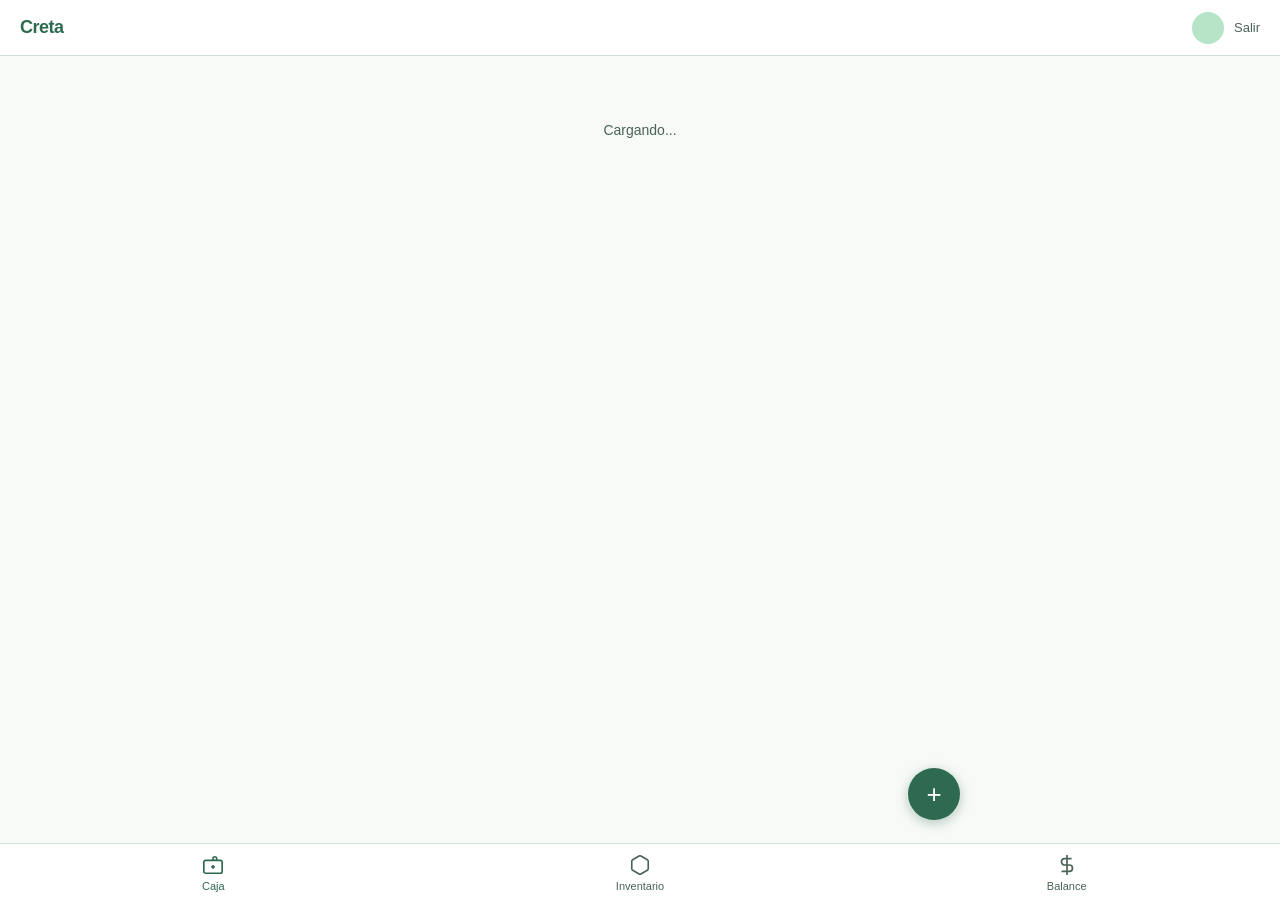
==== index.html @ 986086d3 "Add files via upload" ====
<!DOCTYPE html>
<html lang="es">
<head>
  <meta charset="UTF-8">
  <meta name="viewport" content="width=device-width, initial-scale=1.0">
  <title>Creta</title>
  <link rel="stylesheet" href="css/app.css">
</head>
<body>
  <div class="app-shell">

    <header class="topbar">
      <div class="topbar-logo">Creta</div>
      <div class="topbar-user">
        <span id="topbar-nombre" style="font-size:13px;color:var(--texto-suave)"></span>
        <div class="avatar" id="avatar-iniciales"></div>
        <button id="btn-logout" style="background:none;border:none;cursor:pointer;font-size:13px;color:var(--texto-suave)">Salir</button>
      </div>
    </header>

    <main class="main-content" id="contenido">
      <div class="loading">Cargando...</div>
    </main>

    <button class="fab" id="fab" aria-label="Agregar">+</button>

    <nav class="bottom-nav">
      <button class="nav-item active" data-vista="caja">
        <svg viewBox="0 0 24 24" fill="none" stroke="currentColor"><rect x="2" y="7" width="20" height="14" rx="2"/><path d="M16 7V5a2 2 0 0 0-4 0v2"/><line x1="12" y1="12" x2="12" y2="16"/><line x1="10" y1="14" x2="14" y2="14"/></svg>
        Caja
      </button>
      <button class="nav-item" data-vista="inventario">
        <svg viewBox="0 0 24 24" fill="none" stroke="currentColor"><path d="M21 16V8a2 2 0 0 0-1-1.73l-7-4a2 2 0 0 0-2 0l-7 4A2 2 0 0 0 3 8v8a2 2 0 0 0 1 1.73l7 4a2 2 0 0 0 2 0l7-4A2 2 0 0 0 21 16z"/></svg>
        Inventario
      </button>
      <button class="nav-item" data-vista="balance">
        <svg viewBox="0 0 24 24" fill="none" stroke="currentColor"><line x1="12" y1="1" x2="12" y2="23"/><path d="M17 5H9.5a3.5 3.5 0 1 0 0 7h5a3.5 3.5 0 1 1 0 7H6"/></svg>
        Balance
      </button>
    </nav>

  </div>

  <div class="modal-overlay" id="modal-overlay">
    <div class="modal" id="modal-cuerpo"></div>
  </div>

  <script type="module" src="js/app.js"></script>
</body>
</html>
---- css/app.css ----
:root {
  --verde: #2D6A4F;
  --verde-claro: #B7E4C7;
  --verde-suave: #D8F3DC;
  --fondo: #F8FAF8;
  --blanco: #FFFFFF;
  --texto: #1B2B1E;
  --texto-suave: #4A6355;
  --borde: #D0DDD2;
  --rojo: #C0392B;
  --rojo-suave: #FADBD8;
  --radio: 10px;
  --sombra: 0 1px 4px rgba(0,0,0,0.07);
}

* { box-sizing: border-box; margin: 0; padding: 0; }

body {
  font-family: -apple-system, BlinkMacSystemFont, 'Segoe UI', sans-serif;
  background: var(--fondo);
  color: var(--texto);
  font-size: 15px;
  line-height: 1.55;
  min-height: 100vh;
}

a { color: var(--verde); text-decoration: none; }

/* --- Layout --- */
.app-shell { display: flex; flex-direction: column; min-height: 100vh; }

.topbar {
  background: var(--blanco);
  border-bottom: 1px solid var(--borde);
  padding: 0 1.25rem;
  height: 56px;
  display: flex;
  align-items: center;
  justify-content: space-between;
  position: sticky;
  top: 0;
  z-index: 100;
}

.topbar-logo {
  font-size: 18px;
  font-weight: 700;
  color: var(--verde);
  letter-spacing: -0.5px;
}

.topbar-user {
  display: flex;
  align-items: center;
  gap: 10px;
  font-size: 13px;
  color: var(--texto-suave);
}

.avatar {
  width: 32px;
  height: 32px;
  border-radius: 50%;
  background: var(--verde-claro);
  color: var(--verde);
  font-size: 13px;
  font-weight: 600;
  display: flex;
  align-items: center;
  justify-content: center;
}

.main-content {
  flex: 1;
  padding: 1.5rem 1.25rem;
  max-width: 700px;
  width: 100%;
  margin: 0 auto;
}

.bottom-nav {
  background: var(--blanco);
  border-top: 1px solid var(--borde);
  display: flex;
  position: sticky;
  bottom: 0;
  z-index: 100;
}

.nav-item {
  flex: 1;
  display: flex;
  flex-direction: column;
  align-items: center;
  justify-content: center;
  padding: 10px 4px 8px;
  color: var(--texto-suave);
  font-size: 11px;
  gap: 4px;
  cursor: pointer;
  border: none;
  background: none;
  transition: color 0.15s;
}

.nav-item.active { color: var(--verde); }
.nav-item svg { width: 22px; height: 22px; stroke-width: 1.8; }

/* --- Tarjetas --- */
.card {
  background: var(--blanco);
  border: 1px solid var(--borde);
  border-radius: var(--radio);
  padding: 1.1rem 1.25rem;
  box-shadow: var(--sombra);
}

.card + .card { margin-top: 12px; }

.card-title {
  font-size: 12px;
  font-weight: 600;
  text-transform: uppercase;
  letter-spacing: .05em;
  color: var(--texto-suave);
  margin-bottom: 6px;
}

.card-valor {
  font-size: 28px;
  font-weight: 700;
  color: var(--texto);
  letter-spacing: -0.5px;
}

.card-sub {
  font-size: 12px;
  color: var(--texto-suave);
  margin-top: 2px;
}

/* --- Grilla de métricas --- */
.metricas {
  display: grid;
  grid-template-columns: 1fr 1fr;
  gap: 10px;
  margin-bottom: 14px;
}

/* --- Lista de movimientos --- */
.mov-lista { display: flex; flex-direction: column; gap: 8px; }

.mov-item {
  display: flex;
  align-items: center;
  gap: 12px;
  background: var(--blanco);
  border: 1px solid var(--borde);
  border-radius: var(--radio);
  padding: .8rem 1rem;
}

.mov-icono {
  width: 36px;
  height: 36px;
  border-radius: 8px;
  display: flex;
  align-items: center;
  justify-content: center;
  font-size: 16px;
  flex-shrink: 0;
}

.mov-icono.ingreso { background: var(--verde-suave); }
.mov-icono.egreso  { background: var(--rojo-suave); }

.mov-info { flex: 1; min-width: 0; }
.mov-desc { font-size: 14px; font-weight: 500; white-space: nowrap; overflow: hidden; text-overflow: ellipsis; }
.mov-meta { font-size: 12px; color: var(--texto-suave); margin-top: 1px; }

.mov-monto { font-size: 15px; font-weight: 600; flex-shrink: 0; }
.mov-monto.ingreso { color: var(--verde); }
.mov-monto.egreso  { color: var(--rojo); }

/* --- Botón flotante --- */
.fab {
  position: fixed;
  bottom: 72px;
  right: 1.25rem;
  width: 52px;
  height: 52px;
  border-radius: 50%;
  background: var(--verde);
  color: white;
  border: none;
  font-size: 26px;
  cursor: pointer;
  display: flex;
  align-items: center;
  justify-content: center;
  box-shadow: 0 3px 12px rgba(45,106,79,0.35);
  z-index: 200;
  transition: transform 0.15s;
}
.fab:active { transform: scale(0.93); }

/* --- Modal --- */
.modal-overlay {
  display: none;
  position: fixed;
  inset: 0;
  background: rgba(0,0,0,0.4);
  z-index: 300;
  align-items: flex-end;
  justify-content: center;
}
.modal-overlay.open { display: flex; }

.modal {
  background: var(--blanco);
  border-radius: 16px 16px 0 0;
  padding: 1.5rem 1.25rem 2rem;
  width: 100%;
  max-width: 700px;
  max-height: 90vh;
  overflow-y: auto;
}

.modal-titulo {
  font-size: 17px;
  font-weight: 700;
  margin-bottom: 1.25rem;
  display: flex;
  align-items: center;
  justify-content: space-between;
}

.btn-cerrar {
  background: none;
  border: none;
  font-size: 22px;
  cursor: pointer;
  color: var(--texto-suave);
  line-height: 1;
  padding: 2px;
}

/* --- Formulario --- */
.campo { margin-bottom: 1rem; }
.campo label { display: block; font-size: 13px; font-weight: 500; color: var(--texto-suave); margin-bottom: 5px; }

.campo input,
.campo select,
.campo textarea {
  width: 100%;
  border: 1px solid var(--borde);
  border-radius: 8px;
  padding: 10px 12px;
  font-size: 15px;
  color: var(--texto);
  background: var(--blanco);
  outline: none;
  transition: border-color 0.15s;
  font-family: inherit;
}

.campo input:focus,
.campo select:focus,
.campo textarea:focus {
  border-color: var(--verde);
}

.campo-fila { display: grid; grid-template-columns: 1fr 1fr; gap: 10px; }

/* --- Botones --- */
.btn {
  width: 100%;
  padding: 13px;
  border-radius: 10px;
  border: none;
  font-size: 15px;
  font-weight: 600;
  cursor: pointer;
  transition: opacity 0.15s;
}
.btn:active { opacity: 0.8; }
.btn-primary { background: var(--verde); color: white; }
.btn-secondary { background: var(--verde-suave); color: var(--verde); }
.btn-danger { background: var(--rojo-suave); color: var(--rojo); }

/* --- Chips tipo --- */
.chips { display: flex; flex-wrap: wrap; gap: 7px; margin-bottom: 1rem; }
.chip {
  padding: 6px 14px;
  border-radius: 999px;
  border: 1.5px solid var(--borde);
  font-size: 13px;
  cursor: pointer;
  background: none;
  color: var(--texto-suave);
  font-family: inherit;
  transition: all 0.15s;
}
.chip.activo {
  border-color: var(--verde);
  background: var(--verde-suave);
  color: var(--verde);
  font-weight: 500;
}

/* --- Login --- */
.login-wrap {
  min-height: 100vh;
  display: flex;
  flex-direction: column;
  align-items: center;
  justify-content: center;
  padding: 2rem 1.5rem;
}

.login-logo {
  font-size: 36px;
  font-weight: 800;
  color: var(--verde);
  letter-spacing: -1px;
  margin-bottom: 6px;
}

.login-sub {
  font-size: 14px;
  color: var(--texto-suave);
  margin-bottom: 2rem;
}

.login-card {
  background: var(--blanco);
  border: 1px solid var(--borde);
  border-radius: 14px;
  padding: 1.75rem 1.5rem;
  width: 100%;
  max-width: 380px;
  box-shadow: var(--sombra);
}

.error-msg {
  background: var(--rojo-suave);
  color: var(--rojo);
  border-radius: 8px;
  padding: 10px 12px;
  font-size: 13px;
  margin-bottom: 1rem;
  display: none;
}
.error-msg.visible { display: block; }

/* --- Sección título --- */
.seccion-titulo {
  font-size: 13px;
  font-weight: 600;
  text-transform: uppercase;
  letter-spacing: .05em;
  color: var(--texto-suave);
  margin: 1.25rem 0 .75rem;
}

/* --- Badge socia --- */
.badge-socia {
  display: inline-block;
  font-size: 11px;
  font-weight: 600;
  padding: 2px 8px;
  border-radius: 999px;
  background: var(--verde-claro);
  color: var(--verde);
}

/* --- Estado vacío --- */
.vacio {
  text-align: center;
  padding: 2.5rem 1rem;
  color: var(--texto-suave);
  font-size: 14px;
}
.vacio-icono { font-size: 36px; margin-bottom: 8px; }

/* --- Loading --- */
.loading {
  text-align: center;
  padding: 2rem;
  color: var(--texto-suave);
  font-size: 14px;
}

/* --- Responsive desktop --- */
@media (min-width: 600px) {
  .main-content { padding: 2rem 1.5rem; }
  .modal-overlay { align-items: center; }
  .modal { border-radius: 16px; max-height: 80vh; }
  .fab { bottom: 80px; right: calc(50% - 320px); }
}
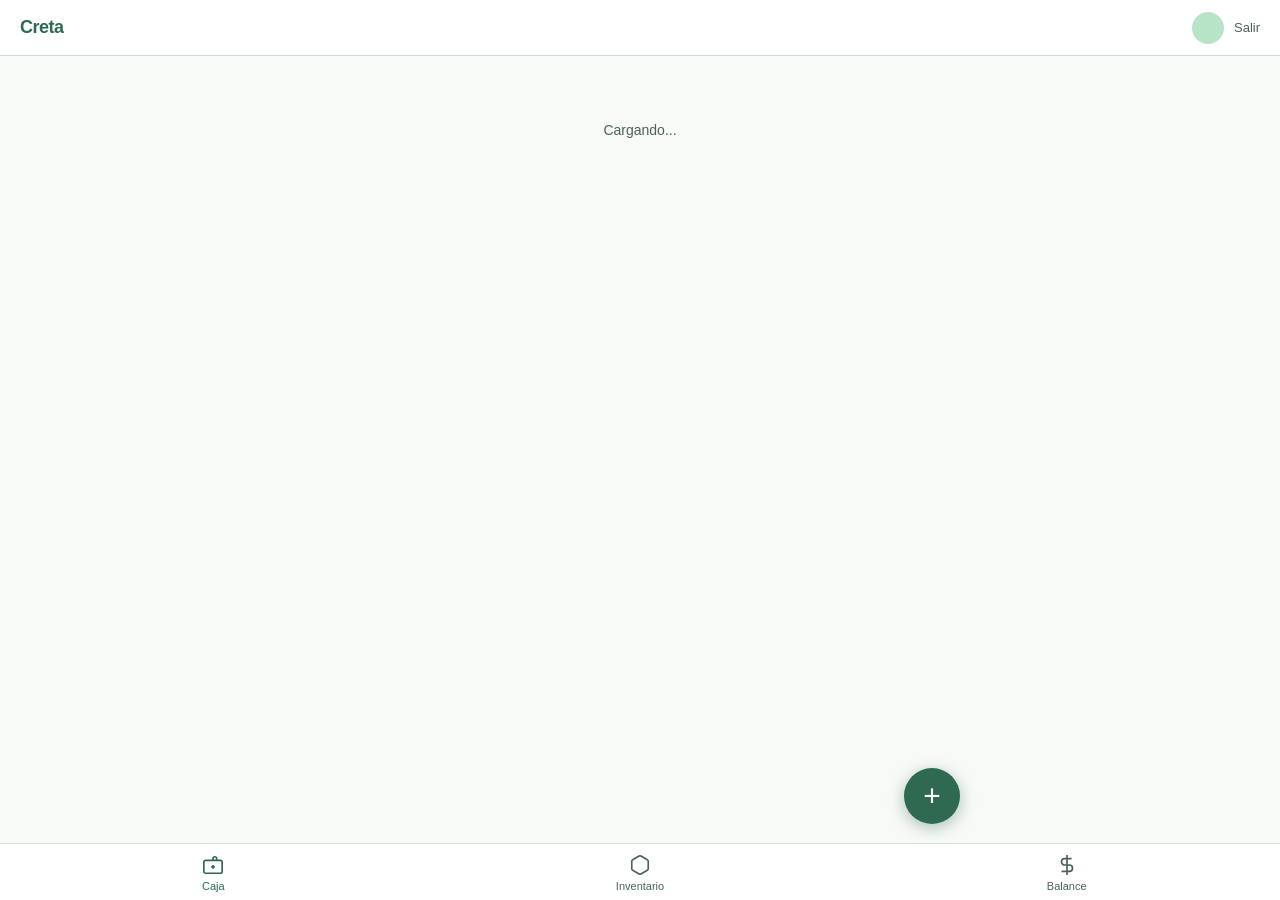
==== commit 47011772: "Update index.html" ====
--- a/index.html
+++ b/index.html
@@ -22,8 +22,6 @@
       <div class="loading">Cargando...</div>
     </main>
 
-    <button class="fab" id="fab" aria-label="Agregar">+</button>
-
     <nav class="bottom-nav">
       <button class="nav-item active" data-vista="caja">
         <svg viewBox="0 0 24 24" fill="none" stroke="currentColor"><rect x="2" y="7" width="20" height="14" rx="2"/><path d="M16 7V5a2 2 0 0 0-4 0v2"/><line x1="12" y1="12" x2="12" y2="16"/><line x1="10" y1="14" x2="14" y2="14"/></svg>
@@ -41,6 +39,8 @@
 
   </div>
 
+  <button class="fab" id="fab" aria-label="Agregar">+</button>
+
   <div class="modal-overlay" id="modal-overlay">
     <div class="modal" id="modal-cuerpo"></div>
   </div>
--- a/css/app.css
+++ b/css/app.css
@@ -26,7 +26,6 @@
 
 a { color: var(--verde); text-decoration: none; }
 
-/* --- Layout --- */
 .app-shell { display: flex; flex-direction: column; min-height: 100vh; }
 
 .topbar {
@@ -42,37 +41,21 @@
   z-index: 100;
 }
 
-.topbar-logo {
-  font-size: 18px;
-  font-weight: 700;
-  color: var(--verde);
-  letter-spacing: -0.5px;
-}
-
-.topbar-user {
-  display: flex;
-  align-items: center;
-  gap: 10px;
-  font-size: 13px;
-  color: var(--texto-suave);
-}
+.topbar-logo { font-size: 18px; font-weight: 700; color: var(--verde); letter-spacing: -0.5px; }
+
+.topbar-user { display: flex; align-items: center; gap: 10px; font-size: 13px; color: var(--texto-suave); }
 
 .avatar {
-  width: 32px;
-  height: 32px;
-  border-radius: 50%;
-  background: var(--verde-claro);
-  color: var(--verde);
-  font-size: 13px;
-  font-weight: 600;
-  display: flex;
-  align-items: center;
-  justify-content: center;
+  width: 32px; height: 32px; border-radius: 50%;
+  background: var(--verde-claro); color: var(--verde);
+  font-size: 13px; font-weight: 600;
+  display: flex; align-items: center; justify-content: center;
 }
 
 .main-content {
   flex: 1;
   padding: 1.5rem 1.25rem;
+  padding-bottom: 90px;
   max-width: 700px;
   width: 100%;
   margin: 0 auto;
@@ -82,8 +65,10 @@
   background: var(--blanco);
   border-top: 1px solid var(--borde);
   display: flex;
-  position: sticky;
+  position: fixed;
   bottom: 0;
+  left: 0;
+  right: 0;
   z-index: 100;
 }
 
@@ -106,7 +91,6 @@
 .nav-item.active { color: var(--verde); }
 .nav-item svg { width: 22px; height: 22px; stroke-width: 1.8; }
 
-/* --- Tarjetas --- */
 .card {
   background: var(--blanco);
   border: 1px solid var(--borde);
@@ -118,57 +102,28 @@
 .card + .card { margin-top: 12px; }
 
 .card-title {
-  font-size: 12px;
-  font-weight: 600;
-  text-transform: uppercase;
-  letter-spacing: .05em;
-  color: var(--texto-suave);
-  margin-bottom: 6px;
-}
-
-.card-valor {
-  font-size: 28px;
-  font-weight: 700;
-  color: var(--texto);
-  letter-spacing: -0.5px;
-}
-
-.card-sub {
-  font-size: 12px;
-  color: var(--texto-suave);
-  margin-top: 2px;
-}
-
-/* --- Grilla de métricas --- */
-.metricas {
-  display: grid;
-  grid-template-columns: 1fr 1fr;
-  gap: 10px;
-  margin-bottom: 14px;
-}
-
-/* --- Lista de movimientos --- */
+  font-size: 12px; font-weight: 600;
+  text-transform: uppercase; letter-spacing: .05em;
+  color: var(--texto-suave); margin-bottom: 6px;
+}
+
+.card-valor { font-size: 28px; font-weight: 700; color: var(--texto); letter-spacing: -0.5px; }
+.card-sub { font-size: 12px; color: var(--texto-suave); margin-top: 2px; }
+
+.metricas { display: grid; grid-template-columns: 1fr 1fr; gap: 10px; margin-bottom: 14px; }
+
 .mov-lista { display: flex; flex-direction: column; gap: 8px; }
 
 .mov-item {
-  display: flex;
-  align-items: center;
-  gap: 12px;
-  background: var(--blanco);
-  border: 1px solid var(--borde);
-  border-radius: var(--radio);
-  padding: .8rem 1rem;
+  display: flex; align-items: center; gap: 12px;
+  background: var(--blanco); border: 1px solid var(--borde);
+  border-radius: var(--radio); padding: .8rem 1rem;
 }
 
 .mov-icono {
-  width: 36px;
-  height: 36px;
-  border-radius: 8px;
-  display: flex;
-  align-items: center;
-  justify-content: center;
-  font-size: 16px;
-  flex-shrink: 0;
+  width: 36px; height: 36px; border-radius: 8px;
+  display: flex; align-items: center; justify-content: center;
+  font-size: 16px; flex-shrink: 0;
 }
 
 .mov-icono.ingreso { background: var(--verde-suave); }
@@ -182,35 +137,35 @@
 .mov-monto.ingreso { color: var(--verde); }
 .mov-monto.egreso  { color: var(--rojo); }
 
-/* --- Botón flotante --- */
+/* FAB — siempre encima de la nav */
 .fab {
   position: fixed;
-  bottom: 72px;
+  bottom: 76px;
   right: 1.25rem;
-  width: 52px;
-  height: 52px;
+  width: 56px;
+  height: 56px;
   border-radius: 50%;
   background: var(--verde);
   color: white;
   border: none;
-  font-size: 26px;
+  font-size: 30px;
+  line-height: 1;
   cursor: pointer;
   display: flex;
   align-items: center;
   justify-content: center;
-  box-shadow: 0 3px 12px rgba(45,106,79,0.35);
-  z-index: 200;
+  box-shadow: 0 4px 16px rgba(45,106,79,0.4);
+  z-index: 500;
   transition: transform 0.15s;
 }
 .fab:active { transform: scale(0.93); }
 
-/* --- Modal --- */
 .modal-overlay {
   display: none;
   position: fixed;
   inset: 0;
   background: rgba(0,0,0,0.4);
-  z-index: 300;
+  z-index: 600;
   align-items: flex-end;
   justify-content: center;
 }
@@ -227,174 +182,63 @@
 }
 
 .modal-titulo {
-  font-size: 17px;
-  font-weight: 700;
-  margin-bottom: 1.25rem;
-  display: flex;
-  align-items: center;
-  justify-content: space-between;
-}
-
-.btn-cerrar {
-  background: none;
-  border: none;
-  font-size: 22px;
-  cursor: pointer;
-  color: var(--texto-suave);
-  line-height: 1;
-  padding: 2px;
-}
-
-/* --- Formulario --- */
+  font-size: 17px; font-weight: 700; margin-bottom: 1.25rem;
+  display: flex; align-items: center; justify-content: space-between;
+}
+
+.btn-cerrar { background: none; border: none; font-size: 22px; cursor: pointer; color: var(--texto-suave); line-height: 1; padding: 2px; }
+
 .campo { margin-bottom: 1rem; }
 .campo label { display: block; font-size: 13px; font-weight: 500; color: var(--texto-suave); margin-bottom: 5px; }
 
 .campo input,
 .campo select,
 .campo textarea {
-  width: 100%;
-  border: 1px solid var(--borde);
-  border-radius: 8px;
-  padding: 10px 12px;
-  font-size: 15px;
-  color: var(--texto);
-  background: var(--blanco);
-  outline: none;
-  transition: border-color 0.15s;
-  font-family: inherit;
+  width: 100%; border: 1px solid var(--borde); border-radius: 8px;
+  padding: 10px 12px; font-size: 15px; color: var(--texto);
+  background: var(--blanco); outline: none; transition: border-color 0.15s; font-family: inherit;
 }
 
 .campo input:focus,
 .campo select:focus,
-.campo textarea:focus {
-  border-color: var(--verde);
-}
+.campo textarea:focus { border-color: var(--verde); }
 
 .campo-fila { display: grid; grid-template-columns: 1fr 1fr; gap: 10px; }
 
-/* --- Botones --- */
-.btn {
-  width: 100%;
-  padding: 13px;
-  border-radius: 10px;
-  border: none;
-  font-size: 15px;
-  font-weight: 600;
-  cursor: pointer;
-  transition: opacity 0.15s;
-}
+.btn { width: 100%; padding: 13px; border-radius: 10px; border: none; font-size: 15px; font-weight: 600; cursor: pointer; transition: opacity 0.15s; }
 .btn:active { opacity: 0.8; }
 .btn-primary { background: var(--verde); color: white; }
 .btn-secondary { background: var(--verde-suave); color: var(--verde); }
 .btn-danger { background: var(--rojo-suave); color: var(--rojo); }
 
-/* --- Chips tipo --- */
 .chips { display: flex; flex-wrap: wrap; gap: 7px; margin-bottom: 1rem; }
 .chip {
-  padding: 6px 14px;
-  border-radius: 999px;
-  border: 1.5px solid var(--borde);
-  font-size: 13px;
-  cursor: pointer;
-  background: none;
-  color: var(--texto-suave);
-  font-family: inherit;
-  transition: all 0.15s;
-}
-.chip.activo {
-  border-color: var(--verde);
-  background: var(--verde-suave);
-  color: var(--verde);
-  font-weight: 500;
-}
-
-/* --- Login --- */
-.login-wrap {
-  min-height: 100vh;
-  display: flex;
-  flex-direction: column;
-  align-items: center;
-  justify-content: center;
-  padding: 2rem 1.5rem;
-}
-
-.login-logo {
-  font-size: 36px;
-  font-weight: 800;
-  color: var(--verde);
-  letter-spacing: -1px;
-  margin-bottom: 6px;
-}
-
-.login-sub {
-  font-size: 14px;
-  color: var(--texto-suave);
-  margin-bottom: 2rem;
-}
-
-.login-card {
-  background: var(--blanco);
-  border: 1px solid var(--borde);
-  border-radius: 14px;
-  padding: 1.75rem 1.5rem;
-  width: 100%;
-  max-width: 380px;
-  box-shadow: var(--sombra);
-}
-
-.error-msg {
-  background: var(--rojo-suave);
-  color: var(--rojo);
-  border-radius: 8px;
-  padding: 10px 12px;
-  font-size: 13px;
-  margin-bottom: 1rem;
-  display: none;
-}
+  padding: 6px 14px; border-radius: 999px; border: 1.5px solid var(--borde);
+  font-size: 13px; cursor: pointer; background: none; color: var(--texto-suave);
+  font-family: inherit; transition: all 0.15s;
+}
+.chip.activo { border-color: var(--verde); background: var(--verde-suave); color: var(--verde); font-weight: 500; }
+
+.login-wrap { min-height: 100vh; display: flex; flex-direction: column; align-items: center; justify-content: center; padding: 2rem 1.5rem; }
+.login-logo { font-size: 36px; font-weight: 800; color: var(--verde); letter-spacing: -1px; margin-bottom: 6px; }
+.login-sub { font-size: 14px; color: var(--texto-suave); margin-bottom: 2rem; }
+.login-card { background: var(--blanco); border: 1px solid var(--borde); border-radius: 14px; padding: 1.75rem 1.5rem; width: 100%; max-width: 380px; box-shadow: var(--sombra); }
+
+.error-msg { background: var(--rojo-suave); color: var(--rojo); border-radius: 8px; padding: 10px 12px; font-size: 13px; margin-bottom: 1rem; display: none; }
 .error-msg.visible { display: block; }
 
-/* --- Sección título --- */
-.seccion-titulo {
-  font-size: 13px;
-  font-weight: 600;
-  text-transform: uppercase;
-  letter-spacing: .05em;
-  color: var(--texto-suave);
-  margin: 1.25rem 0 .75rem;
-}
-
-/* --- Badge socia --- */
-.badge-socia {
-  display: inline-block;
-  font-size: 11px;
-  font-weight: 600;
-  padding: 2px 8px;
-  border-radius: 999px;
-  background: var(--verde-claro);
-  color: var(--verde);
-}
-
-/* --- Estado vacío --- */
-.vacio {
-  text-align: center;
-  padding: 2.5rem 1rem;
-  color: var(--texto-suave);
-  font-size: 14px;
-}
+.seccion-titulo { font-size: 13px; font-weight: 600; text-transform: uppercase; letter-spacing: .05em; color: var(--texto-suave); margin: 1.25rem 0 .75rem; }
+
+.badge-socia { display: inline-block; font-size: 11px; font-weight: 600; padding: 2px 8px; border-radius: 999px; background: var(--verde-claro); color: var(--verde); }
+
+.vacio { text-align: center; padding: 2.5rem 1rem; color: var(--texto-suave); font-size: 14px; }
 .vacio-icono { font-size: 36px; margin-bottom: 8px; }
 
-/* --- Loading --- */
-.loading {
-  text-align: center;
-  padding: 2rem;
-  color: var(--texto-suave);
-  font-size: 14px;
-}
-
-/* --- Responsive desktop --- */
+.loading { text-align: center; padding: 2rem; color: var(--texto-suave); font-size: 14px; }
+
 @media (min-width: 600px) {
-  .main-content { padding: 2rem 1.5rem; }
+  .main-content { padding: 2rem 1.5rem 100px; }
   .modal-overlay { align-items: center; }
   .modal { border-radius: 16px; max-height: 80vh; }
-  .fab { bottom: 80px; right: calc(50% - 320px); }
-}
+  .fab { right: calc(50% - 320px); }
+}
